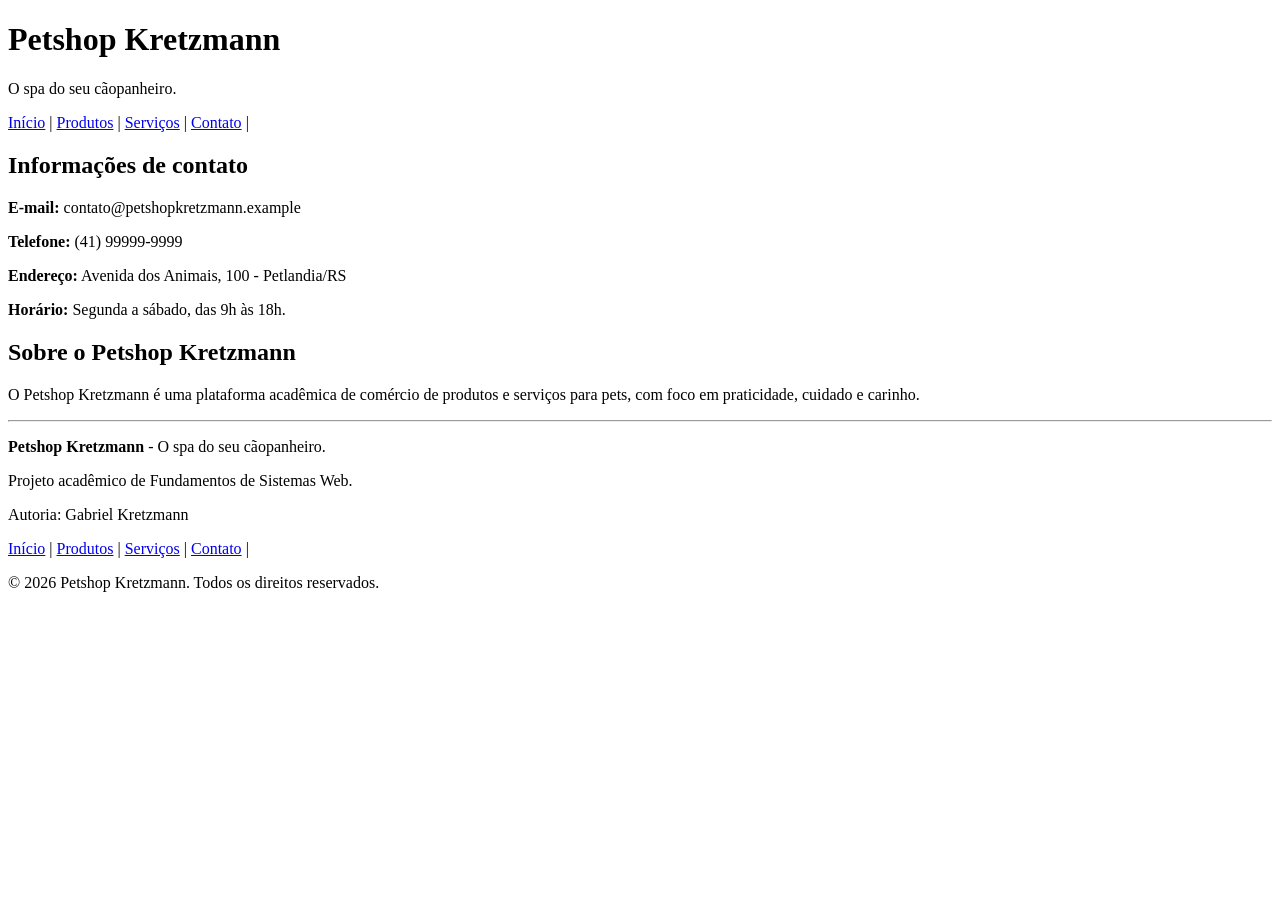
==== contato.html @ b8f6e091 "Add files via upload" ====
<!DOCTYPE html>
<html lang="pt-BR">
<head>
    <meta charset="UTF-8">
    <meta name="viewport" content="width=device-width, initial-scale=1.0">
    <title>Contato - Petshop Kretzmann</title>
</head>
<body>
    <!-- Cabeçalho e menu de navegação. -->
    <header>
        <h1>Petshop Kretzmann</h1>
        <p>O spa do seu cãopanheiro.</p>

        <nav aria-label="Navegação principal">
            <a href="index.html">Início</a> |
            <a href="produtos.html">Produtos</a> |
            <a href="servicos.html">Serviços</a> |
            <a href="contato.html">Contato</a> |
        </nav>
    </header>

    <main>
        <section>
            <h2>Informações de contato</h2>
            <p><strong>E-mail:</strong> contato@petshopkretzmann.example</p>
            <p><strong>Telefone:</strong> (41) 99999-9999</p>
            <p><strong>Endereço:</strong> Avenida dos Animais, 100 - Petlandia/RS</p>
            <p><strong>Horário:</strong> Segunda a sábado, das 9h às 18h.</p>
        </section>

        <section>
            <h2>Sobre o Petshop Kretzmann</h2>
            <p>
                O Petshop Kretzmann é uma plataforma acadêmica de comércio
                de produtos e serviços para pets, com foco em praticidade,
                cuidado e carinho.
            </p>
        </section>
    </main>

    <!-- Rodapé. -->
    <footer>
        <hr>
        <p><strong>Petshop Kretzmann</strong> - O spa do seu cãopanheiro.</p>
        <p>Projeto acadêmico de Fundamentos de Sistemas Web.</p>
        <p>Autoria: Gabriel Kretzmann</p>
        <p>
            <a href="index.html">Início</a> |
            <a href="produtos.html">Produtos</a> |
            <a href="servicos.html">Serviços</a> |
            <a href="contato.html">Contato</a> |
        </p>
        <p>&copy; 2026 Petshop Kretzmann. Todos os direitos reservados.</p>
    </footer>
</body>
</html>
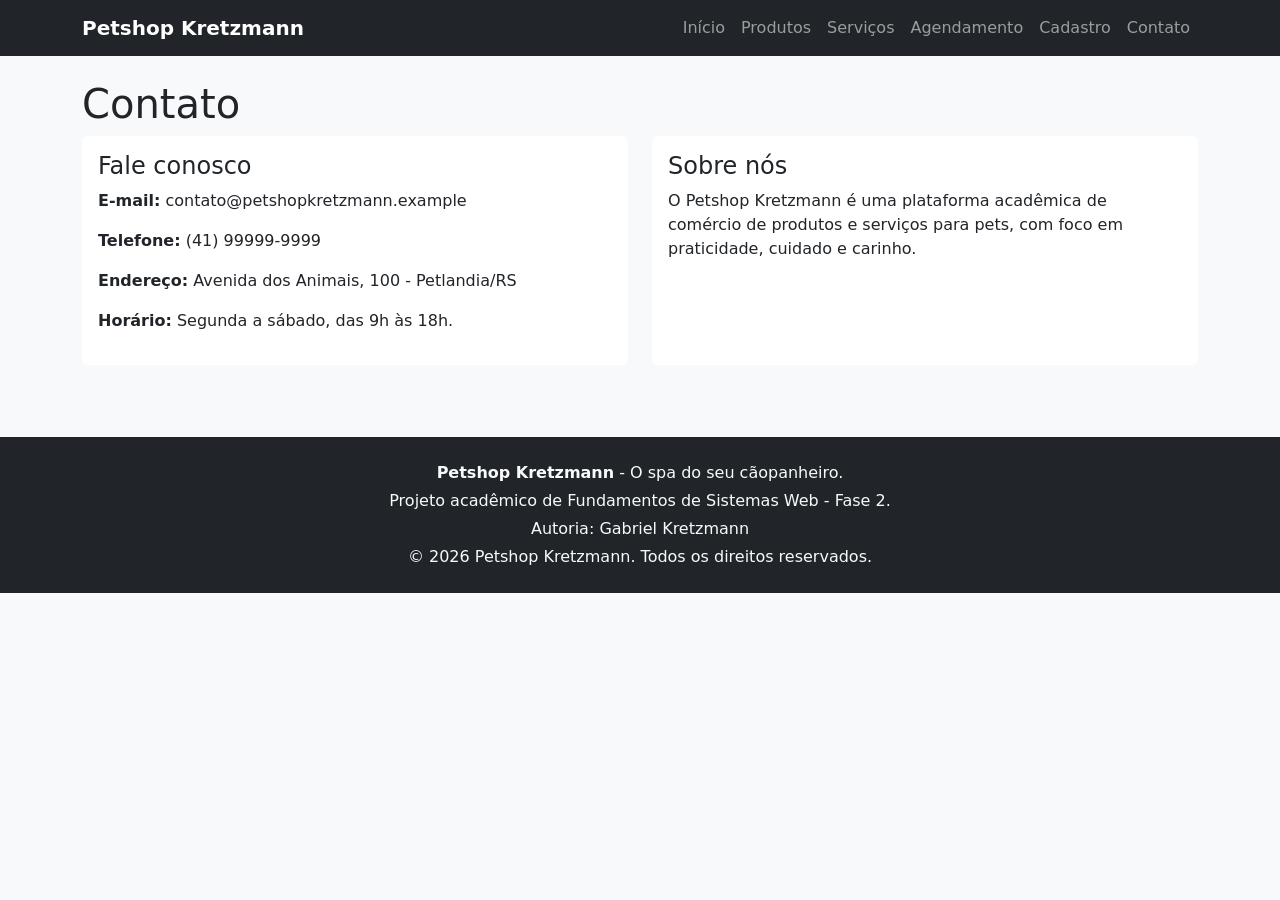
==== commit 03e3c31c: "Add files via upload" ====
--- a/contato.html
+++ b/contato.html
@@ -2,55 +2,40 @@
 <html lang="pt-BR">
 <head>
     <meta charset="UTF-8">
-    <meta name="viewport" content="width=device-width, initial-scale=1.0">
+<meta name="viewport" content="width=device-width, initial-scale=1.0">
+<link href="https://cdn.jsdelivr.net/npm/bootstrap@5.3.3/dist/css/bootstrap.min.css" rel="stylesheet">
+<link rel="stylesheet" href="css/style.css">
     <title>Contato - Petshop Kretzmann</title>
 </head>
 <body>
-    <!-- Cabeçalho e menu de navegação. -->
-    <header>
-        <h1>Petshop Kretzmann</h1>
-        <p>O spa do seu cãopanheiro.</p>
-
-        <nav aria-label="Navegação principal">
-            <a href="index.html">Início</a> |
-            <a href="produtos.html">Produtos</a> |
-            <a href="servicos.html">Serviços</a> |
-            <a href="contato.html">Contato</a> |
-        </nav>
-    </header>
-
-    <main>
-        <section>
-            <h2>Informações de contato</h2>
-            <p><strong>E-mail:</strong> contato@petshopkretzmann.example</p>
-            <p><strong>Telefone:</strong> (41) 99999-9999</p>
-            <p><strong>Endereço:</strong> Avenida dos Animais, 100 - Petlandia/RS</p>
-            <p><strong>Horário:</strong> Segunda a sábado, das 9h às 18h.</p>
-        </section>
-
-        <section>
-            <h2>Sobre o Petshop Kretzmann</h2>
-            <p>
-                O Petshop Kretzmann é uma plataforma acadêmica de comércio
-                de produtos e serviços para pets, com foco em praticidade,
-                cuidado e carinho.
-            </p>
-        </section>
-    </main>
-
-    <!-- Rodapé. -->
-    <footer>
-        <hr>
-        <p><strong>Petshop Kretzmann</strong> - O spa do seu cãopanheiro.</p>
-        <p>Projeto acadêmico de Fundamentos de Sistemas Web.</p>
-        <p>Autoria: Gabriel Kretzmann</p>
-        <p>
-            <a href="index.html">Início</a> |
-            <a href="produtos.html">Produtos</a> |
-            <a href="servicos.html">Serviços</a> |
-            <a href="contato.html">Contato</a> |
-        </p>
-        <p>&copy; 2026 Petshop Kretzmann. Todos os direitos reservados.</p>
-    </footer>
+    <header><nav class="navbar navbar-expand-lg navbar-dark bg-dark" aria-label="Navegação principal">
+  <div class="container">
+    <a class="navbar-brand fw-bold" href="index.html">Petshop Kretzmann</a>
+    <button class="navbar-toggler" type="button" data-bs-toggle="collapse" data-bs-target="#menuPrincipal" aria-controls="menuPrincipal" aria-expanded="false" aria-label="Abrir menu de navegação">
+      <span class="navbar-toggler-icon"></span>
+    </button>
+    <div class="collapse navbar-collapse" id="menuPrincipal">
+      <ul class="navbar-nav ms-auto">
+        <li class="nav-item"><a class="nav-link" href="index.html">Início</a></li>
+        <li class="nav-item"><a class="nav-link" href="produtos.html">Produtos</a></li>
+        <li class="nav-item"><a class="nav-link" href="servicos.html">Serviços</a></li>
+        <li class="nav-item"><a class="nav-link" href="agendamento.html">Agendamento</a></li>
+        <li class="nav-item"><a class="nav-link" href="cadastro.html">Cadastro</a></li>
+        <li class="nav-item"><a class="nav-link" href="contato.html">Contato</a></li>
+      </ul>
+    </div>
+  </div>
+</nav></header>
+    <main class="container py-4"><h1>Contato</h1><div class="row g-4"><div class="col-md-6"><article class="card h-100"><div class="card-body"><h2 class="h4">Fale conosco</h2><p><strong>E-mail:</strong> contato@petshopkretzmann.example</p><p><strong>Telefone:</strong> (41) 99999-9999</p><p><strong>Endereço:</strong> Avenida dos Animais, 100 - Petlandia/RS</p><p><strong>Horário:</strong> Segunda a sábado, das 9h às 18h.</p></div></article></div><div class="col-md-6"><article class="card h-100"><div class="card-body"><h2 class="h4">Sobre nós</h2><p>O Petshop Kretzmann é uma plataforma acadêmica de comércio de produtos e serviços para pets, com foco em praticidade, cuidado e carinho.</p></div></article></div></div></main>
+    <footer class="bg-dark text-light mt-5 py-4">
+  <div class="container text-center">
+    <p class="mb-1"><strong>Petshop Kretzmann</strong> - O spa do seu cãopanheiro.</p>
+    <p class="mb-1">Projeto acadêmico de Fundamentos de Sistemas Web - Fase 2.</p>
+    <p class="mb-1">Autoria: Gabriel Kretzmann</p>
+    <p class="mb-0">&copy; 2026 Petshop Kretzmann. Todos os direitos reservados.</p>
+  </div>
+</footer>
+<script src="https://cdn.jsdelivr.net/npm/bootstrap@5.3.3/dist/js/bootstrap.bundle.min.js"></script>
+    
 </body>
 </html>
--- a/css/style.css
+++ b/css/style.css
@@ -0,0 +1,12 @@
+/* CSS próprio da Fase 2: complementa o Bootstrap sem substituir sua estrutura. */
+body { background: #f8f9fa; }
+.hero { background: #e9ecef; }
+.carousel-img { height: 380px; object-fit: cover; }
+.product-img { height: 280px; object-fit: cover; }
+fieldset { background: #fff; }
+.card { border: 0; }
+footer a { color: #fff; }
+@media (max-width: 576px) {
+  .carousel-img { height: 260px; }
+  .product-img { height: 220px; }
+}
